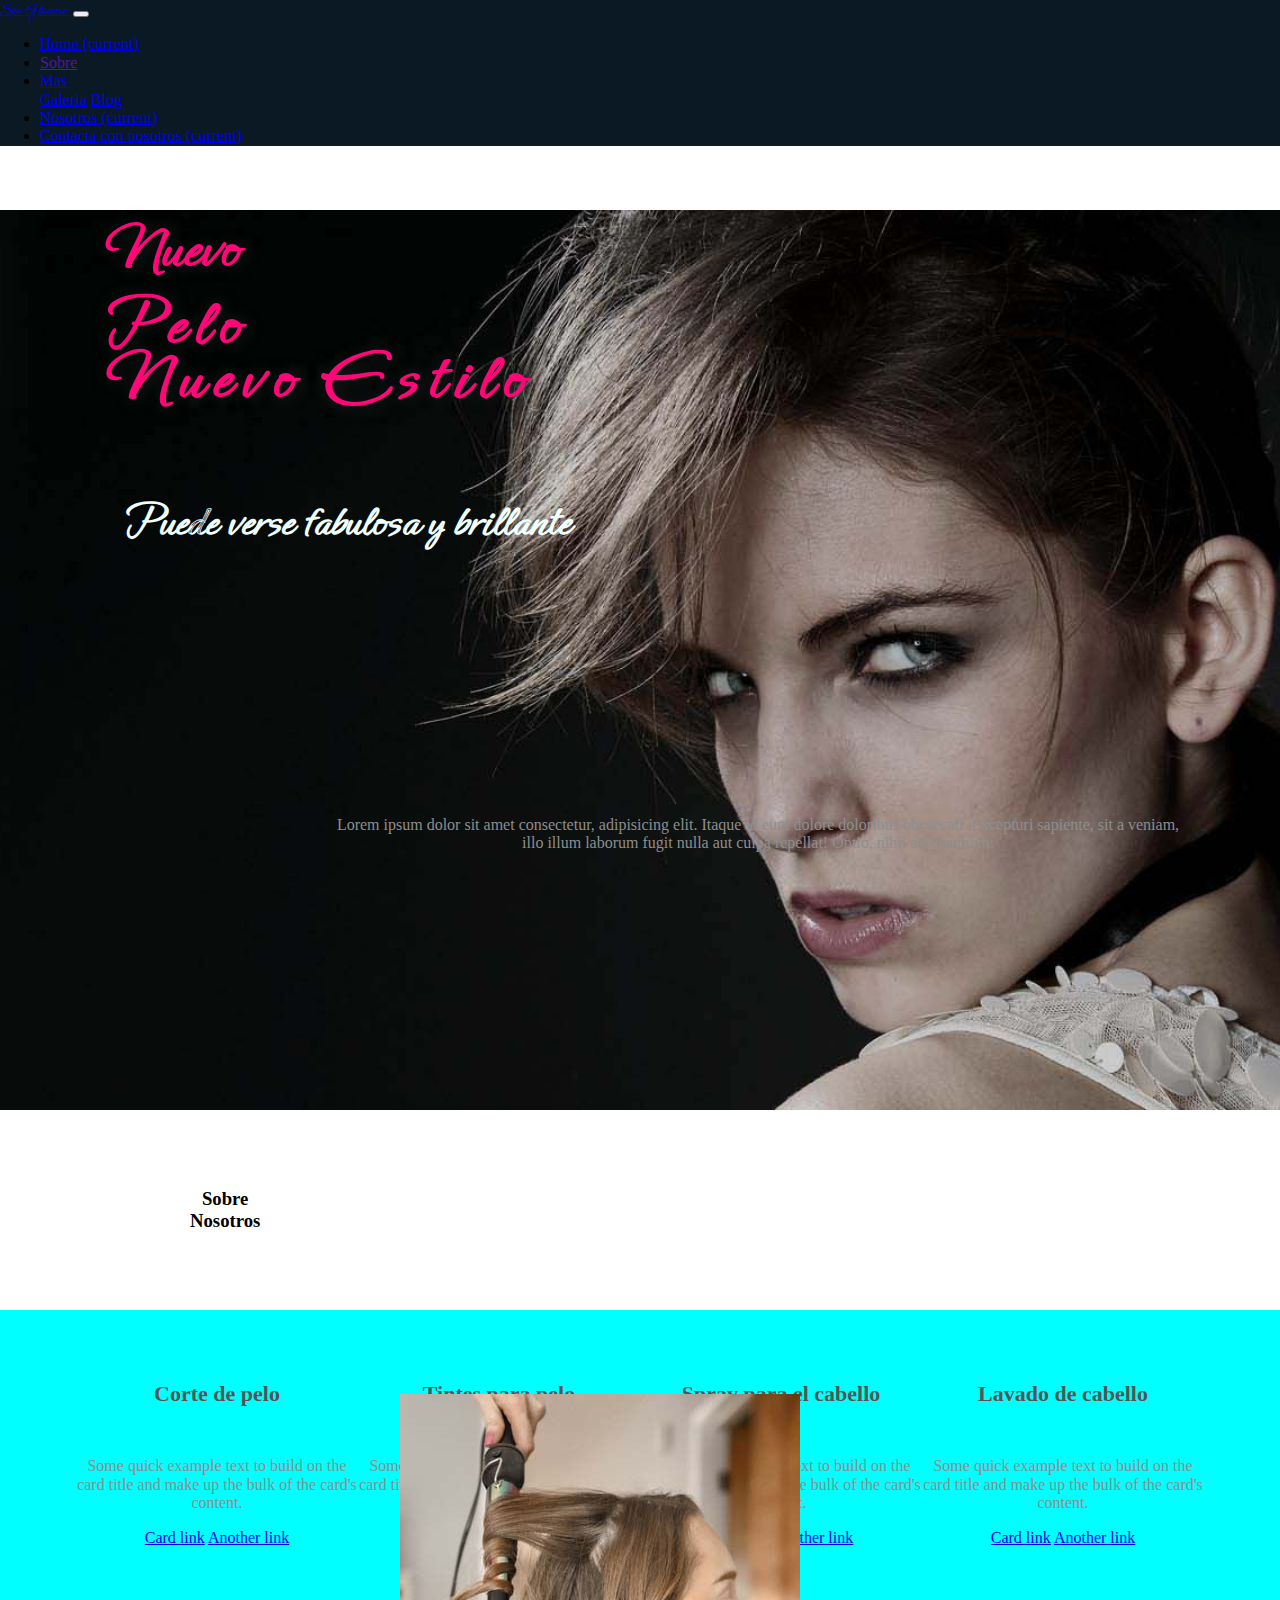
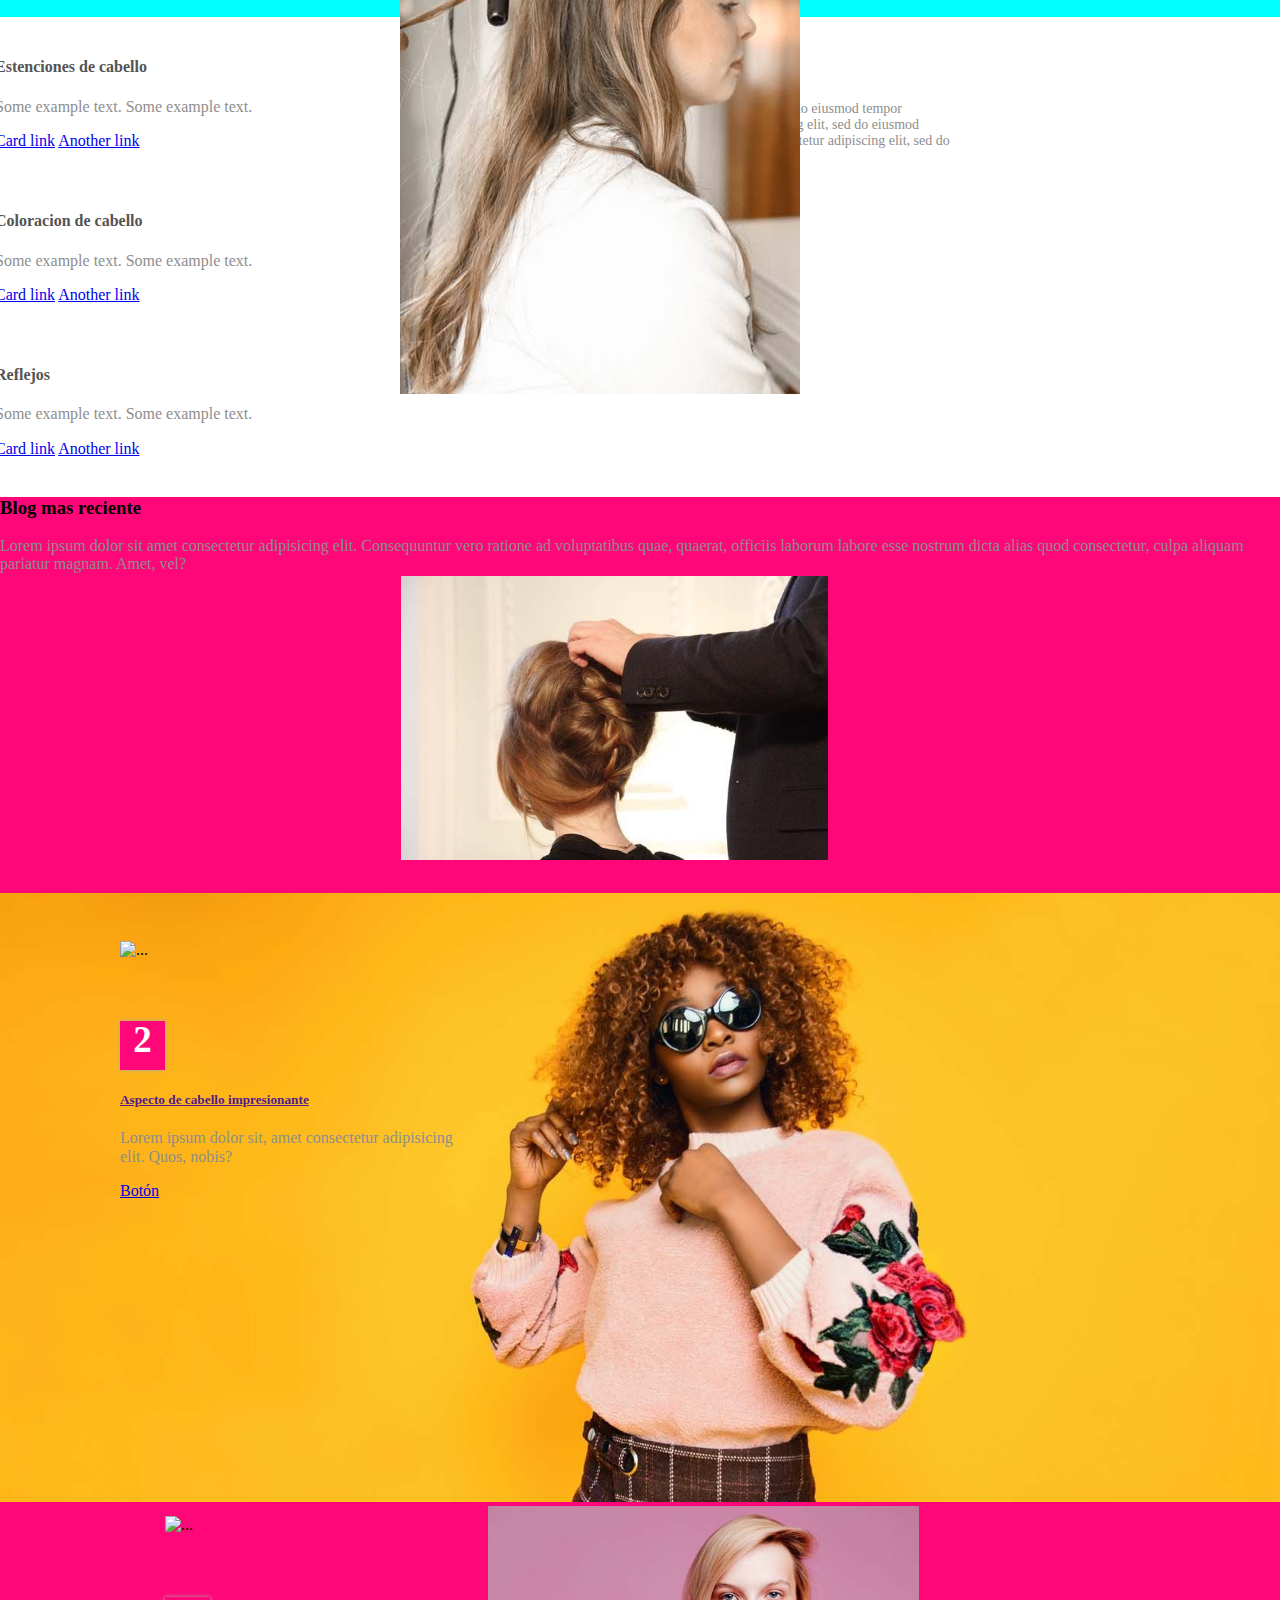
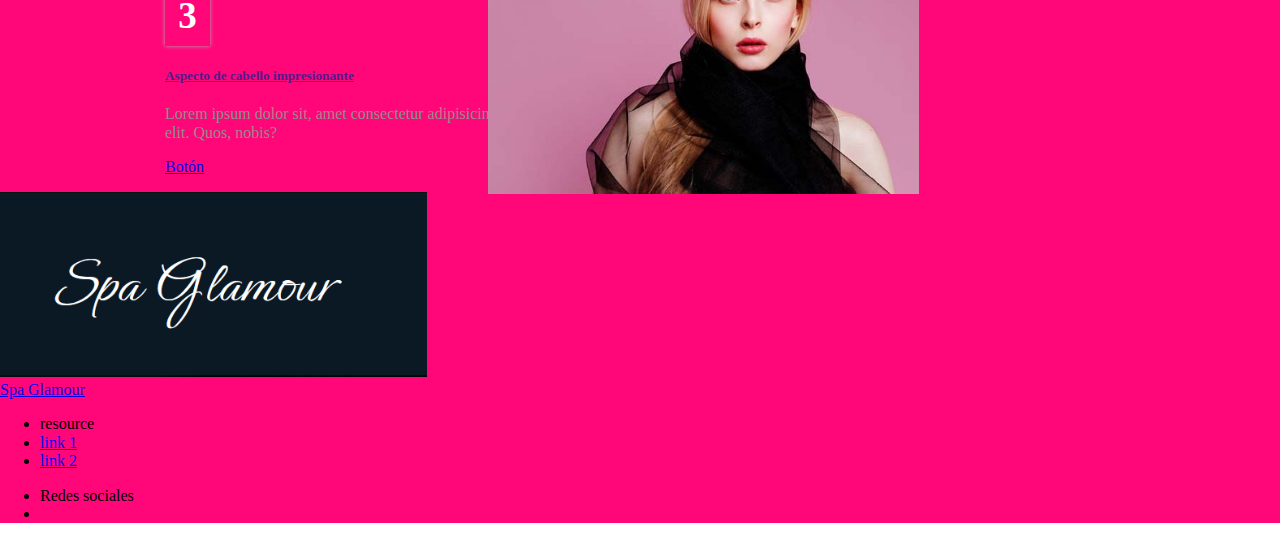
==== index.html @ 9bc0bbfc "inicie repositorio" ====
<!DOCTYPE html>
<html lang="en">
<head>
  <link rel="stylesheet" href="https://cdnjs.cloudflare.com/ajax/libs/font-awesome/4.6.3/css/font-awesome.css" integrity="sha512-Mo79lrQ4UecW8OCcRUZzf0ntfMNgpOFR46Acj2ZtWO8vKhBvD79VCp3VOKSzk6TovLg5evL3Xi3u475Q/jMu4g==" crossorigin="anonymous" referrerpolicy="no-referrer" />
    <meta charset="UTF-8">
    <meta http-equiv="X-UA-Compatible" content="IE=edge">
    <meta name="viewport" content="width=device-width, initial-scale=1.0">
    <!--Boostrap css-->
    <link rel="stylesheet" href="https://cdn.jsdelivr.net/npm/bootstrap@4.6.0/dist/css/bootstrap.min.css" integrity="sha384-B0vP5xmATw1+K9KRQjQERJvTumQW0nPEzvF6L/Z6nronJ3oUOFUFpCjEUQouq2+l" crossorigin="anonymous">

    <!-- Boostrap JS --> 
    <script src="https://code.jquery.com/jquery-3.5.1.slim.min.js" integrity="sha384-DfXdz2htPH0lsSSs5nCTpuj/zy4C+OGpamoFVy38MVBnE+IbbVYUew+OrCXaRkfj" crossorigin="anonymous"></script>
    <script src="https://cdn.jsdelivr.net/npm/bootstrap@4.6.0/dist/js/bootstrap.bundle.min.js"     integrity="sha384-Piv4xVNRyMGpqkS2by6br4gNJ7DXjqk09RmUpJ8jgGtD7zP9yug3goQfGII0yAns" crossorigin="anonymous"></script>
    <!--estilos propios-->
    <link rel="stylesheet" href="styles.css/styles.css">
    <!--tipografia -->
    <link rel="preconnect" href="https://fonts.googleapis.com">
    <link rel="preconnect" href="https://fonts.gstatic.com" crossorigin>
    <link href="https://fonts.googleapis.com/css2?family=Ephesis&display=swap" rel="stylesheet">
    <!--Normalize-->
    <link rel="stylesheet" href="/styles.css/normalize.css">
    <title>Spa Glamour</title>
</head>
<body>
        <nav class="navbar navbar-expand-md navbar-dark" style="background-color: #0A1924;">
            <a class="navbar-brand" href="#">Spa Glamour</a>
            <button class="navbar-toggler d-lg-none" type="button" data-toggle="collapse" data-target="#collapsibleNavId" aria-controls="collapsibleNavId"
                aria-expanded="false" aria-label="Toggle navigation"></button>
            <div class="collapse navbar-collapse" id="collapsibleNavId">
                <ul class="navbar-nav mr-auto mt-2 mt-lg-0">
                    <li class="nav-item active">
                        <a class="nav-link" href="#">Home <span class="sr-only">(current)</span></a>
                    </li>
                    <li class="nav-item">
                        <a class="nav-link" href="">Sobre</a>
                    </li>
                    <li class="nav-item dropdown">
                        <a class="nav-link dropdown-toggle" href="#" id="dropdownId" data-toggle="dropdown" aria-haspopup="true" aria-expanded="false">Mas</a>
                        <div class="dropdown-menu" aria-labelledby="dropdownId"> 
                            <a class="dropdown-item" href="#">Galeria</a>
                            <a class="dropdown-item" href="#">Blog</a>
                        </div>
                    </li>
                    <li class="nav-item active">
                        <a class="nav-link" href="nosotros.html"  >Nosotros <span class="sr-only">(current)</span></a>
                    </li>
                    <li class="nav-item active">
                      <a class="nav-link" href="nosotros.html"  >Contacta con nosotros <span class="sr-only">(current)</span></a>
                  </li>
                </ul>
            </div>
        </nav>
<section>
    <div class="contenedor-one">
      <div class="contenedor-one-div">
        <h4 class="contenedor-one-nuevo">Nuevo</h4>
        <h4 class="contenedor-one-pelo">Pelo</h4>
        <h4 class="contenedor-one-nuevo-1">Nuevo Estilo</h4>
        <h4 class="contenedor-one-puede">Puede verse fabulosa y brillante</h4>
      </div>
    </div>
    <div class="sobre">
        <div class="sn">
        <h3 class="one">Sobre Nosotros</h3>
        </div>
        <div class="one1">
        <p>Lorem ipsum dolor sit amet consectetur, adipisicing elit. Itaque id eum dolore doloribus obcaecati. Excepturi sapiente, sit a veniam, illo illum laborum fugit nulla aut culpa repellat! Optio, nihil accusantium.</p>
      </div>

        <!--Card title-->
        <div class="sobres">
          
        <div class="card card-1" style="width: 18rem;">
            <div class="card-body" ">
              <div class="about-icon ">
                <span class="fa fa-scissors" aria-hidden="true"></span>
              </div>
              
              <h6 class="card-subtitle mb-2 text-muted">Corte de pelo</h6>
              <p class="card-text">Some quick example text to build on the card title and make up the bulk of the card's content.</p>
              <a href="#" class="card-link">Card link</a>
              <a href="#" class="card-link">Another link</a>
            </div>
          </div>

                <div class="card" style="width: 18rem;">
                <div class="card-body">
                  <div class="about-icon ">
                    <span class="fa fa-paint-brush" aria-hidden="true"></span>
                  </div>
                
                <h6 class="card-subtitle mb-2 text-muted">Tintes para pelo</h6>
                <p class="card-text">Some quick example text to build on the card title and make up the bulk of the card's content.</p>
                <a href="#" class="card-link">Card link</a>
                <a href="#" class="card-link">Another link</a>
                </div>
                </div>

                <div class="card" style="width: 18rem;">
                <div class="card-body">
                  <div class="about-icon ">
                    <span class="fa fa-fire-extinguisher" aria-hidden="true"></span>
                  </div>
                
                <h6 class="card-subtitle mb-2 text-muted">Spray para el cabello</h6>
                <p class="card-text">Some quick example text to build on the card title and make up the bulk of the card's content.</p>
                <a href="#" class="card-link">Card link</a>
                <a href="#" class="card-link">Another link</a>
                </div>
                </div>

                <div class="card" style="width: 18rem;">
                <div class="card-body">
                  <div class="about-icon ">
                    <span  class="fa fa-shower" aria-hidden="true"></span>
                  </div>
                
                <h6 class="card-subtitle mb-2 text-muted">Lavado de cabello</h6>
                <p class="card-text">Some quick example text to build on the card title and make up the bulk of the card's content.</p>
                <a href="#" class="card-link">Card link</a>
                <a href="#" class="card-link">Another link</a>
                </div>
          </div>
          </div>
    </div>
</section>

    <!--otros services-->

<section class="section-otros">
    <div class="container">

      <div class="title ">
        <h3 class="clr">Otros servicios</h3>
      </div>
      <div class="section-otros-p">
        <p>Lorem ipsum dolor sit amet, consectetur adipiscing elit, sed do eiusmod tempor incididunt Lorem ipsum dolor sit
          amet, consectetur adipiscing elit, sed do eiusmod tempor incididunt labore Lorem ipsum dolor sit amet, consectetur
          adipiscing elit, sed do eiusmod tempor incididunt labore </p>
      </div>
      
      <div class="row">
        
        <div class="card">
          <div class="card-body">
            <span class="fa fa-magic mt-2 i" aria-hidden="true"></span> 
            <h4 class="card-title">Estenciones de cabello</h4>
            <p class="card-text">Some example text. Some example text.</p>
            <a href="#" class="card-link">Card link</a>
            <a href="#" class="card-link">Another link</a>
          </div>

          
        </div>

        <div class="card">
          <div class="card-body">
            <span class="fa fa-paint-brush mt-2 i" aria-hidden="true"></span>
            <h4 class="card-title">Coloracion de cabello</h4>
            <p class="card-text">Some example text. Some example text.</p>
            <a href="#" class="card-link">Card link</a>
            <a href="#" class="card-link">Another link</a>
          </div>
        </div>
        <div class="card">
          <div class="card-body">
            <span class="fa fa-tachometer mt-2 i" aria-hidden="true"></span>
            <h4 class="card-title">Reflejos</h4>
            <p class="card-text">Some example text. Some example text.</p>
            <a href="#" class="card-link">Card link</a>
            <a href="#" class="card-link">Another link</a>
          </div>
        
          <img class="section-otros-img" src="/img/s1.jpg" alt="">
          
    </div>
    
</section>

<!--section blog-->

<section class="blog">
    <div class="container">
      <div class="row">
        <div class="">
          <h3>Blog mas reciente</h3>
        </div>
      </div>
      <div><p>Lorem ipsum dolor sit amet consectetur adipisicing elit. Consequuntur vero ratione ad voluptatibus quae, quaerat, officiis laborum labore esse nostrum dicta alias quod consectetur, culpa aliquam pariatur magnam. Amet, vel?</p></div>
    </div>
    <div class="blog">
      <div class="row imgs">
        <img src="/img/s2.jpg" alt="">
      </div>
      <div class="card blogcard" style="width: 350px;">
        <img src="..." class="card-img-top" alt="...">
        <div class="color1">
          <h5 class="color-number">1</h5>
        </div>
        <div class="card-body">
          <h5 class="card-title"><a href="">Peinado de boda</a></h5>
          <p class="card-text">Lorem ipsum dolor sit, amet consectetur adipisicing elit. Quos, nobis?</p>
          <a href="#" class="btn btn-primary">Botón</a>
        </div>
      </div>
      <div class="img-yelow">
        <div class="card blogcard1" style="width: 350px;">
          <img src="..." class="card-img-top" alt="...">
          <div class="color2">
            <h5 class="color-number">2</h5>
          </div>
          <div class="card-body">
            <h5 class="card-title"><a href="">Aspecto de cabello impresionante</a></h5>
            <p class="card-text">Lorem ipsum dolor sit, amet consectetur adipisicing elit. Quos, nobis?</p>
            <a href="#" class="btn btn-primary">Botón</a>
          </div>
        </div>
        <img " src="/img/s3.jpg" alt="">
      </div>
      <div class="img-yelow">
        <div class="card blogcard2" style="width: 350px;">
          <img src="..." class="card-img-top" alt="...">
          <div class="color3">
            <h5 class="color-number">3</h5>
          </div>
          <div class="card-body">
            <h5 class="card-title"><a href="">Aspecto de cabello impresionante</a></h5>
            <p class="card-text">Lorem ipsum dolor sit, amet consectetur adipisicing elit. Quos, nobis?</p>
            <a href="#" class="btn btn-primary">Botón</a>
          </div>
        </div>
        <img " class="img3" src="/img/s4.jpg" alt="">
      </div>
    </div>
    <!--footer-->
    <footer class="bg-dark text-white py-4">
      <div class="container">
        <nav class="row">
          <!--Logo-->
          <a href="#" class="col-3 text-reset text-uppercase d-flex align-items-center">
            <img src="/img/logo1.png" alt="Logo" class="img-logo mr-2">
            Spa Glamour
          </a>
          <!--menu-->
          <ul class="col-3 list-unstyled nav justify ">
            <li class="font-weight-bold text-uppercase">resource</li>
            <li><a href="#" class="text-reset">link 1</a></li>
            <li><a href="#" class="text-reset">link 2</a></li>
          </ul>
          
          <!--social networks-->
          <ul class="col-3 list-unstyled">
            <li class="font-weight-bold text-uppercase">Redes sociales</li>
            <li class="d-flex justify-content-between">
              <!--fb-->
              <a href="#" class="text-reset">
                <i class="fa fa-facebook" aria-hidden="true"></i>
              </a>
              <!--tw-->
              <a href="#" class="text-reset">
                <i class="fa fa-twitter" aria-hidden="true"></i>
              </a>
              <!--img-->
              <a href="#" class="text-reset">
                <i class="fa fa-instagram" aria-hidden="true"></i>
              </a>
            </li>
          </ul>
        </nav>

      </div>
    </footer>
</body>
</html>
---- styles.css/styles.css ----
.contenedor-one {
    background-image: url("/img/b4.jpg");   
  height: 100vh;
  background-size: cover;
  background-repeat:no-repeat;
  background-position: center center;
}

p{
  color: #8e8e8e;
}
#id{
  margin: 0;
  padding: 0;
  font-family: 'Times New Roman', Times, serif;
}
.navbar-brand{
  font-family: 'Ephesis', cursive;
}

  .contenedor-one-div{
    box-sizing: border-box;
    font-family: 'Ephesis', cursive;
    top: 193px;
    left: 106;
}

.contenedor-one-nuevo{
  color: #ff0779;
    position: absolute;
    top: 128px;
    left: 106px;
    
      color: #ff0779;
      font-size: 4.0em;
      font-weight: bolder;

      text-shadow: 2px 1px 15px #212121;
    
}
.contenedor-one-pelo{ 
    position: absolute;
    top: 193px;
    left: 106px;
    
      color: #ff0779;
      font-size: 4.5em;
      font-weight: bolder;
      line-height: 71px;
      letter-spacing: 9px;
      text-shadow: 2px 1px 15px #212121;
    
}
.contenedor-one-nuevo-1{
  position: absolute;
    top: 247px;
    left: 107px;
    color: #ff0779;
    font-size: 4.5em;
    font-weight: bolder;
    line-height: 71px;
    letter-spacing: 9px;
    text-shadow: 2px 1px 15px #212121;
}
.contenedor-one-puede{
  padding-top: 285px;
  padding-left:  125px;
  color: azure;
  font-size: 3.0em;
}
.sobres{
  background: #fffefefc;
  
}



.sn{
  height: 200px;
  width: 200px;
  display: flex;
  align-items: center;
  right: 100px;
}
.one{
  margin-left: 190px;
  
}
.one1{
  position:absolute;
      top: 800px;;
      right:250px;
      width:864px;
      margin-right: -160px;
}

[alexis=si]{
  color: blueviolet;
}
.sobre{
  text-align: center;
}
.card{
  padding: 10px;
  margin: 10px;
  margin-right: -15px;
margin-left: -15px;
  /* IMPORTANTE */
  display: inline-block;
  padding-left: 10px;
}
.sobres{
  background-color: aqua;
  padding-bottom: 50px;

}

.about-icon{
  color: #dcb704;
  font-size: 35px;
}
.card-title{
  color: #545454 ;
  font-weight: bold;
}
.card-subtitle{
  color: #545454;
  font-size:  22px;
  font-weight: bold;
}

/*section 1*/
.section-otros{
  position: relative;
}

.title{
  position: absolute;
  top: 34px;
  left: 450px;
}
.section-otros-p{
  position: absolute;
  top: 70px;
  left: 456px;
  padding-right: 330px;
  font-size: 14px;
}

.row{
  
  top: 100px;
  -webkit-box-flex: 0px;
  flex: 0 0 33.333333%;
  max-width: 33.333333%;
}

.card{
  border: 0px solid;

}
.section-otros-img{
  position: absolute;
  max-width: 74%;
  height: auto;
  vertical-align: middle;
  border-style: none;
  left: 400px;
  top: -223px;
}
.i{
  position: absolute;
  color: #dcb704;
  font-size: 35px;
  top: 19px;
  left: -26px;
}

/*section blog*/
.blog{
  background-color: #ff0779;
}

/**/
.imgs{
  position: relative;
  left: 400px;
  padding-left: 1px;
  top: -14px;
}
.blogcard{
  left: 800px;
  top: -298px;
}
.color1{
  width: 45px;
  height: 49px;
  background-color: #ff0779;
  box-shadow: 0px 0px 4px #adadad;
}
.color-number{
  font-size: 37px;
  color: #fff;
  line-height: 37px;
  text-align: center;
}
.img-yelow{
  position: relative;
  top: -286px;
}
.img-pink{
  position: relative;
  top: -286px;
  left: 294px;
}
.blogcard1{
  position: absolute;
  left: 125px;
  top: 28px;
}
.color2{
  width: 45px;
  height: 49px;
  background-color: #ff0779;
  box-shadow: 0px 0px 4px #adadad;
}
.blogcard2{
  position: absolute;
  left: 170px;
  top: -10px;
  max-height: 286px;
}
.color3{
  width: 45px;
  height: 49px;
  background-color: #ff0779;
  box-shadow: 0px 0px 4px #adadad;
}
.img3{
  position: absolute;
  top: auto;
  left: 488px;
  max-width: 431px;
}
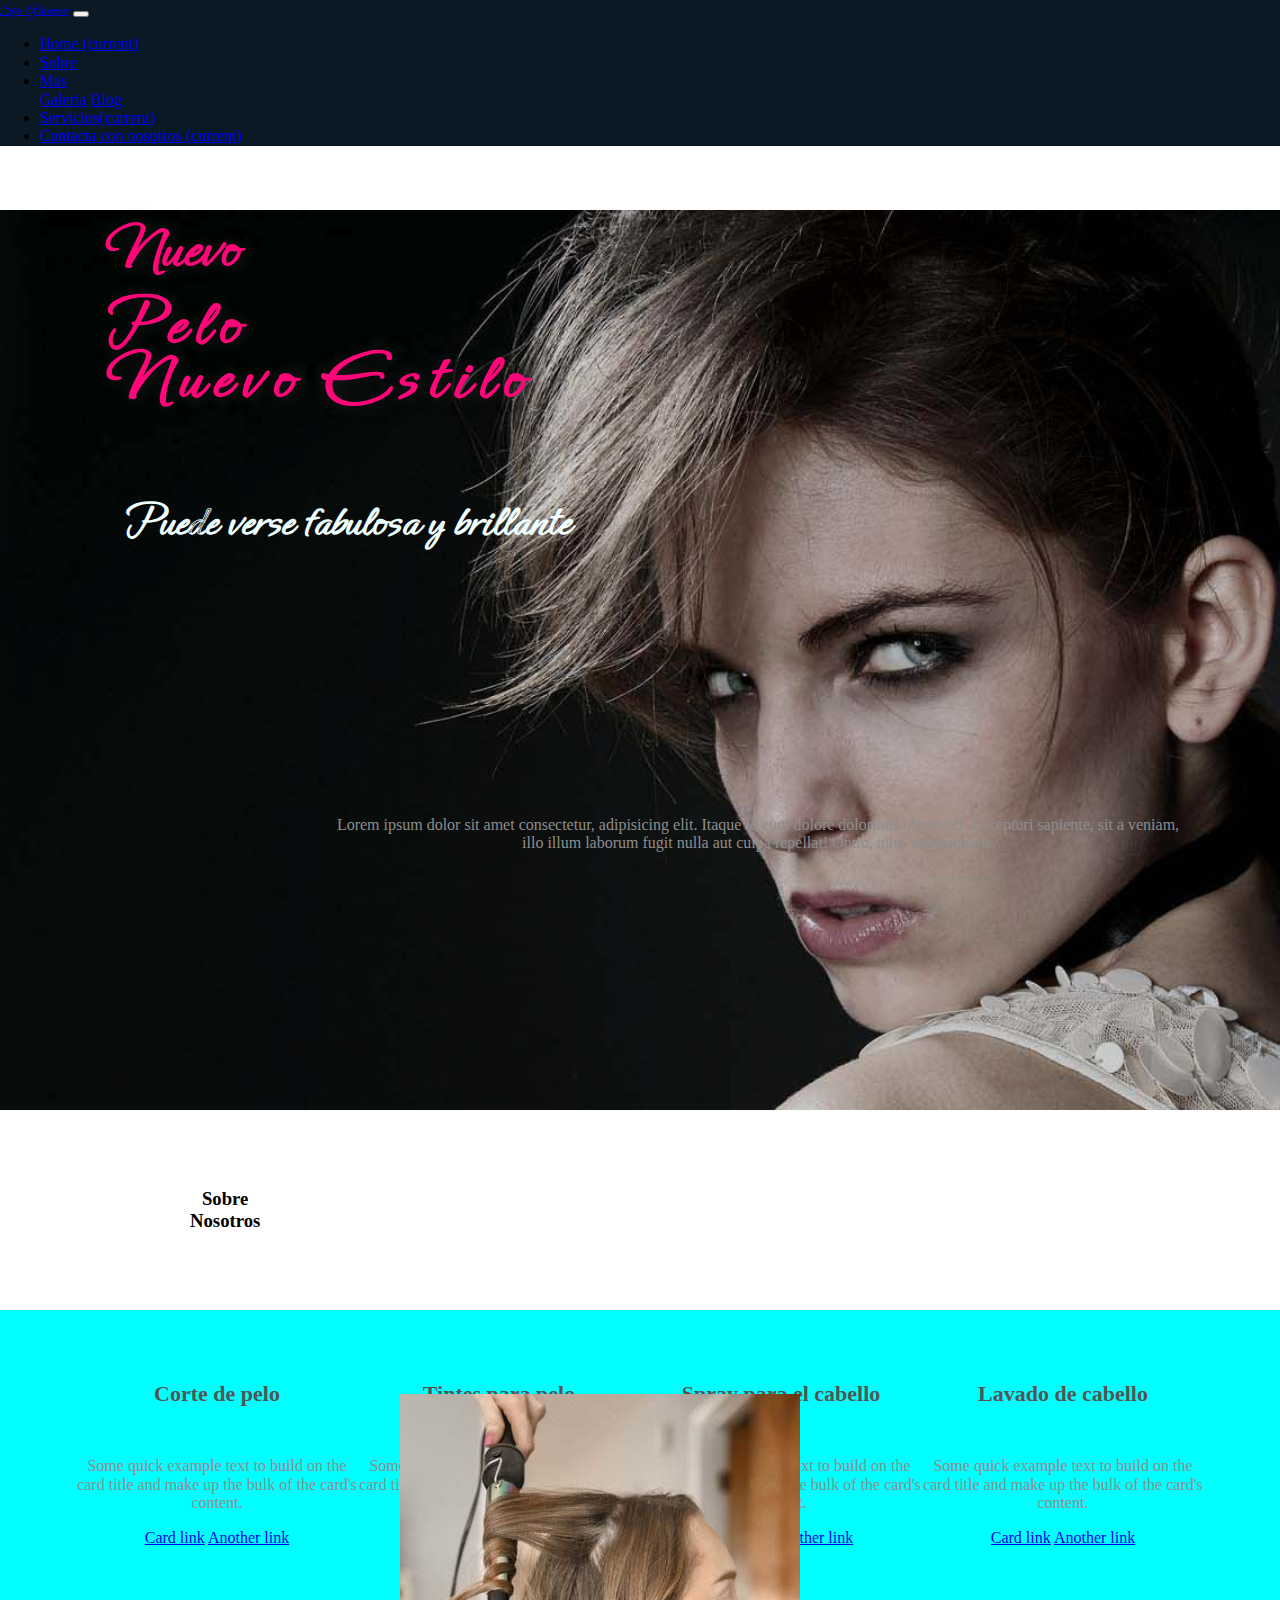
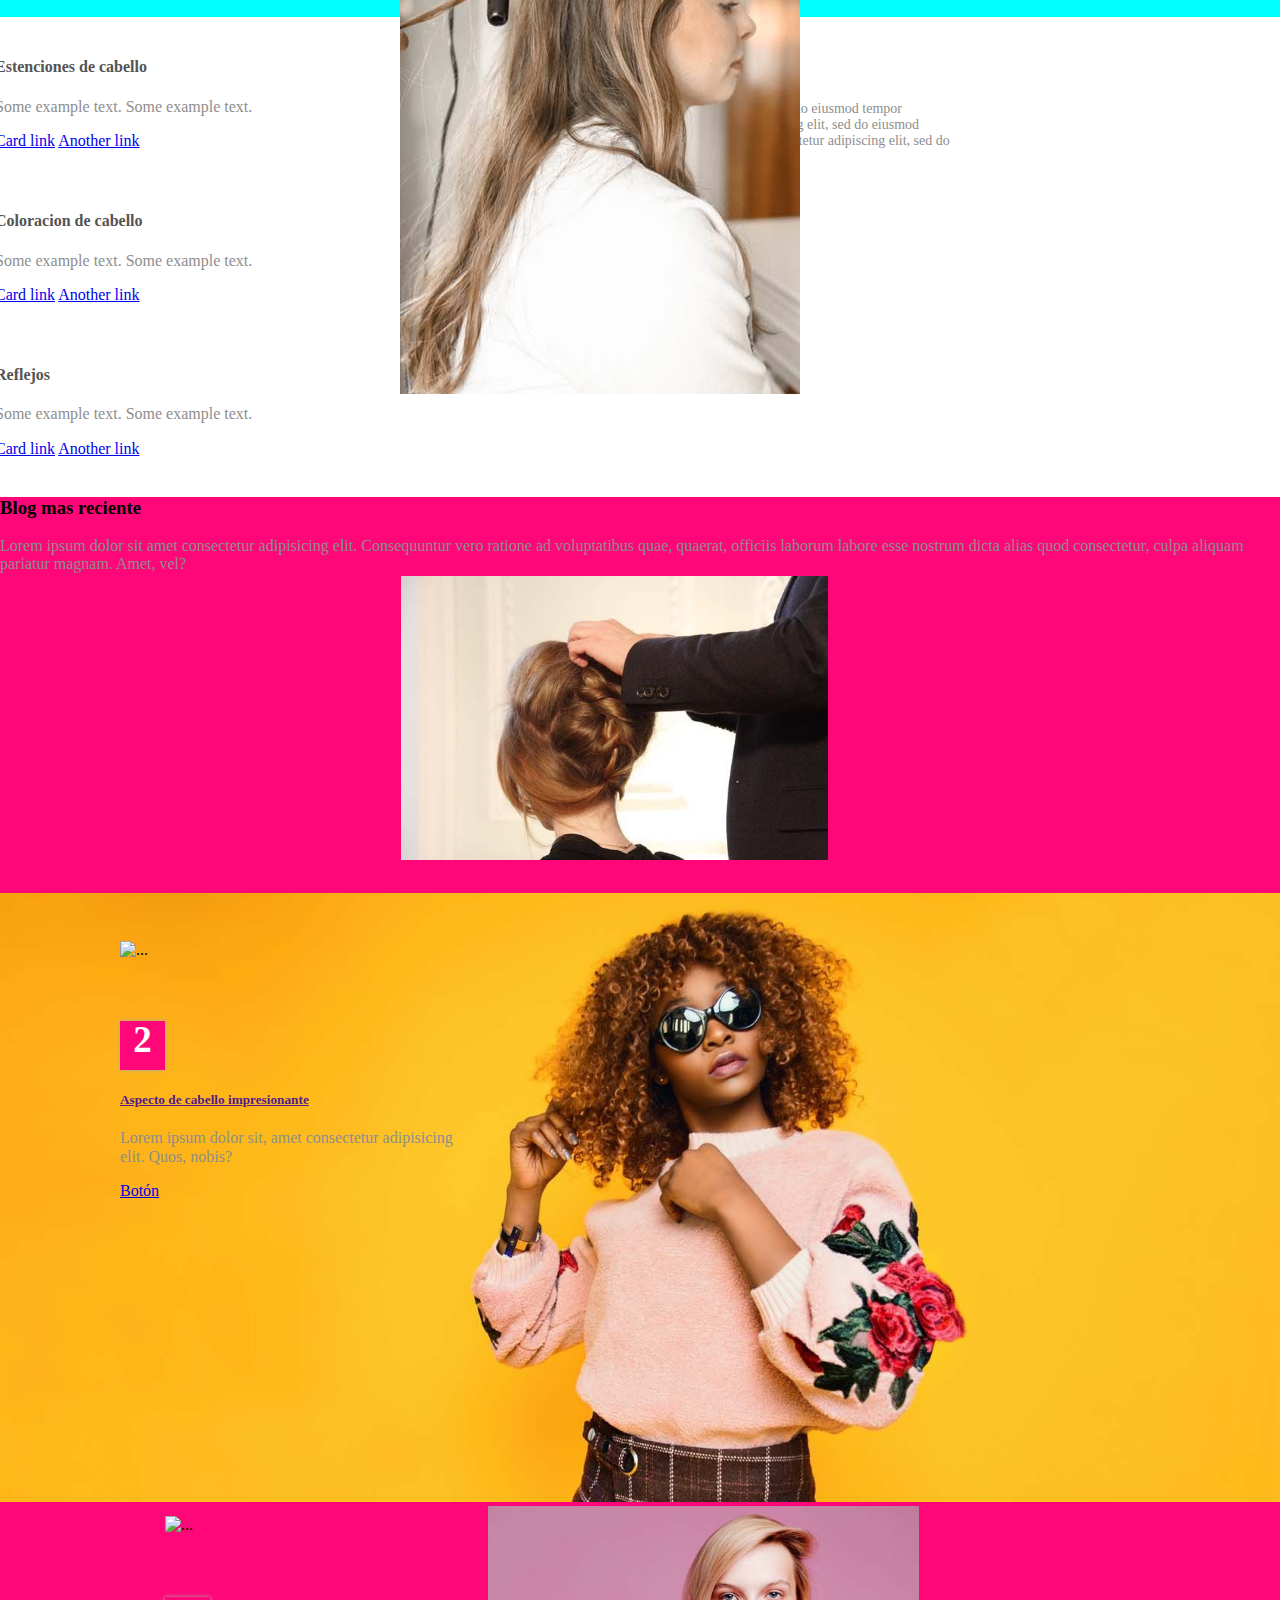
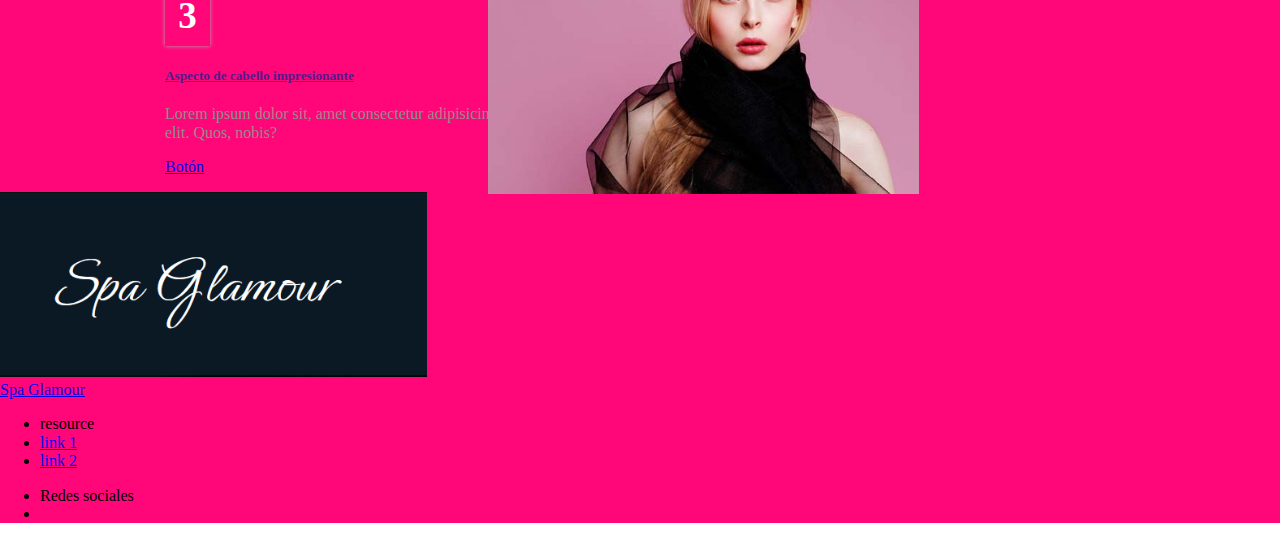
==== commit 7cef9d05: "version-0.0.1" ====
--- a/index.html
+++ b/index.html
@@ -22,30 +22,31 @@
     <title>Spa Glamour</title>
 </head>
 <body>
+                <!--header-->
         <nav class="navbar navbar-expand-md navbar-dark" style="background-color: #0A1924;">
-            <a class="navbar-brand" href="#">Spa Glamour</a>
+            <a class="navbar-brand" href="index.html">Spa Glamour</a>
             <button class="navbar-toggler d-lg-none" type="button" data-toggle="collapse" data-target="#collapsibleNavId" aria-controls="collapsibleNavId"
                 aria-expanded="false" aria-label="Toggle navigation"></button>
             <div class="collapse navbar-collapse" id="collapsibleNavId">
                 <ul class="navbar-nav mr-auto mt-2 mt-lg-0">
                     <li class="nav-item active">
-                        <a class="nav-link" href="#">Home <span class="sr-only">(current)</span></a>
+                        <a class="nav-link" href="index.html">Home <span class="sr-only">(current)</span></a>
                     </li>
                     <li class="nav-item">
-                        <a class="nav-link" href="">Sobre</a>
+                        <a class="nav-link" href="sobre.html">Sobre</a>
                     </li>
                     <li class="nav-item dropdown">
                         <a class="nav-link dropdown-toggle" href="#" id="dropdownId" data-toggle="dropdown" aria-haspopup="true" aria-expanded="false">Mas</a>
                         <div class="dropdown-menu" aria-labelledby="dropdownId"> 
-                            <a class="dropdown-item" href="#">Galeria</a>
-                            <a class="dropdown-item" href="#">Blog</a>
+                            <a class="dropdown-item" href="galeria.html">Galeria</a>
+                            <a class="dropdown-item" href="blog.html">Blog</a>
                         </div>
                     </li>
                     <li class="nav-item active">
-                        <a class="nav-link" href="nosotros.html"  >Nosotros <span class="sr-only">(current)</span></a>
+                        <a class="nav-link" href="servicios.html"  >Servicios<span class="sr-only">(current)</span></a>
                     </li>
                     <li class="nav-item active">
-                      <a class="nav-link" href="nosotros.html"  >Contacta con nosotros <span class="sr-only">(current)</span></a>
+                      <a class="nav-link" href="contacto.html"  >Contacta con nosotros <span class="sr-only">(current)</span></a>
                   </li>
                 </ul>
             </div>
@@ -270,5 +271,5 @@
 
       </div>
     </footer>
-</body>
-</html>+  </body>
+  </html>--- a/styles.css/styles.css
+++ b/styles.css/styles.css
@@ -241,4 +241,39 @@
   top: auto;
   left: 488px;
   max-width: 431px;
+}
+
+/*sobre*/
+/*nosotros*/
+.title-nosotros{
+  position: absolute;
+  top: 132px;
+  left: 177px;
+}
+.line-nosotros{
+  position: absolute;
+  top: 135px;
+  left: 480px;
+}
+.img-fluid {
+  max-width: 98%;
+height: auto;
+position: absolute;
+left: 165px;
+top: 226px;
+}
+.img-fluid-1{
+  max-width: 98%;
+height: auto;
+position: absolute;
+left: 485px;
+top: 226px;
+}
+.nosotros-p{
+  position: absolute;
+  left: 789px;
+  top: 231px;
+}
+.precio{
+  background-color: #fbfbfb;
 }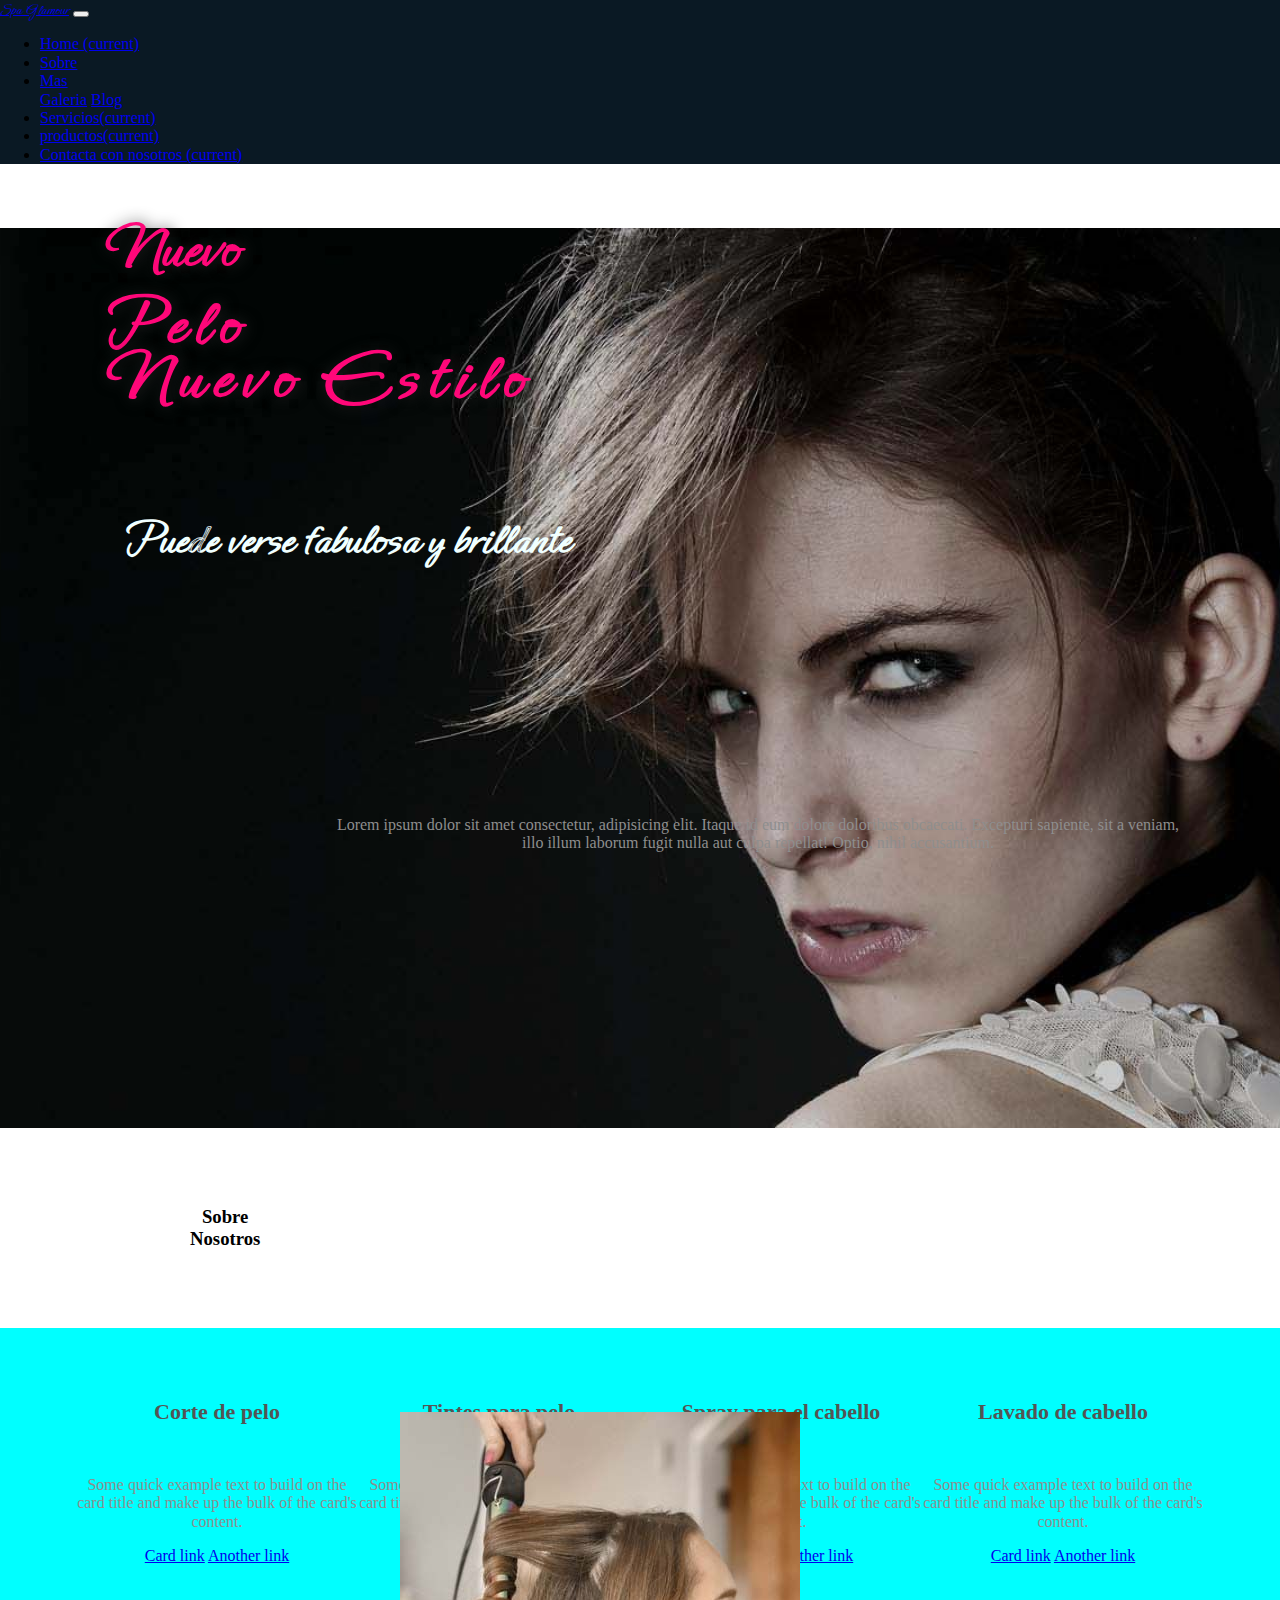
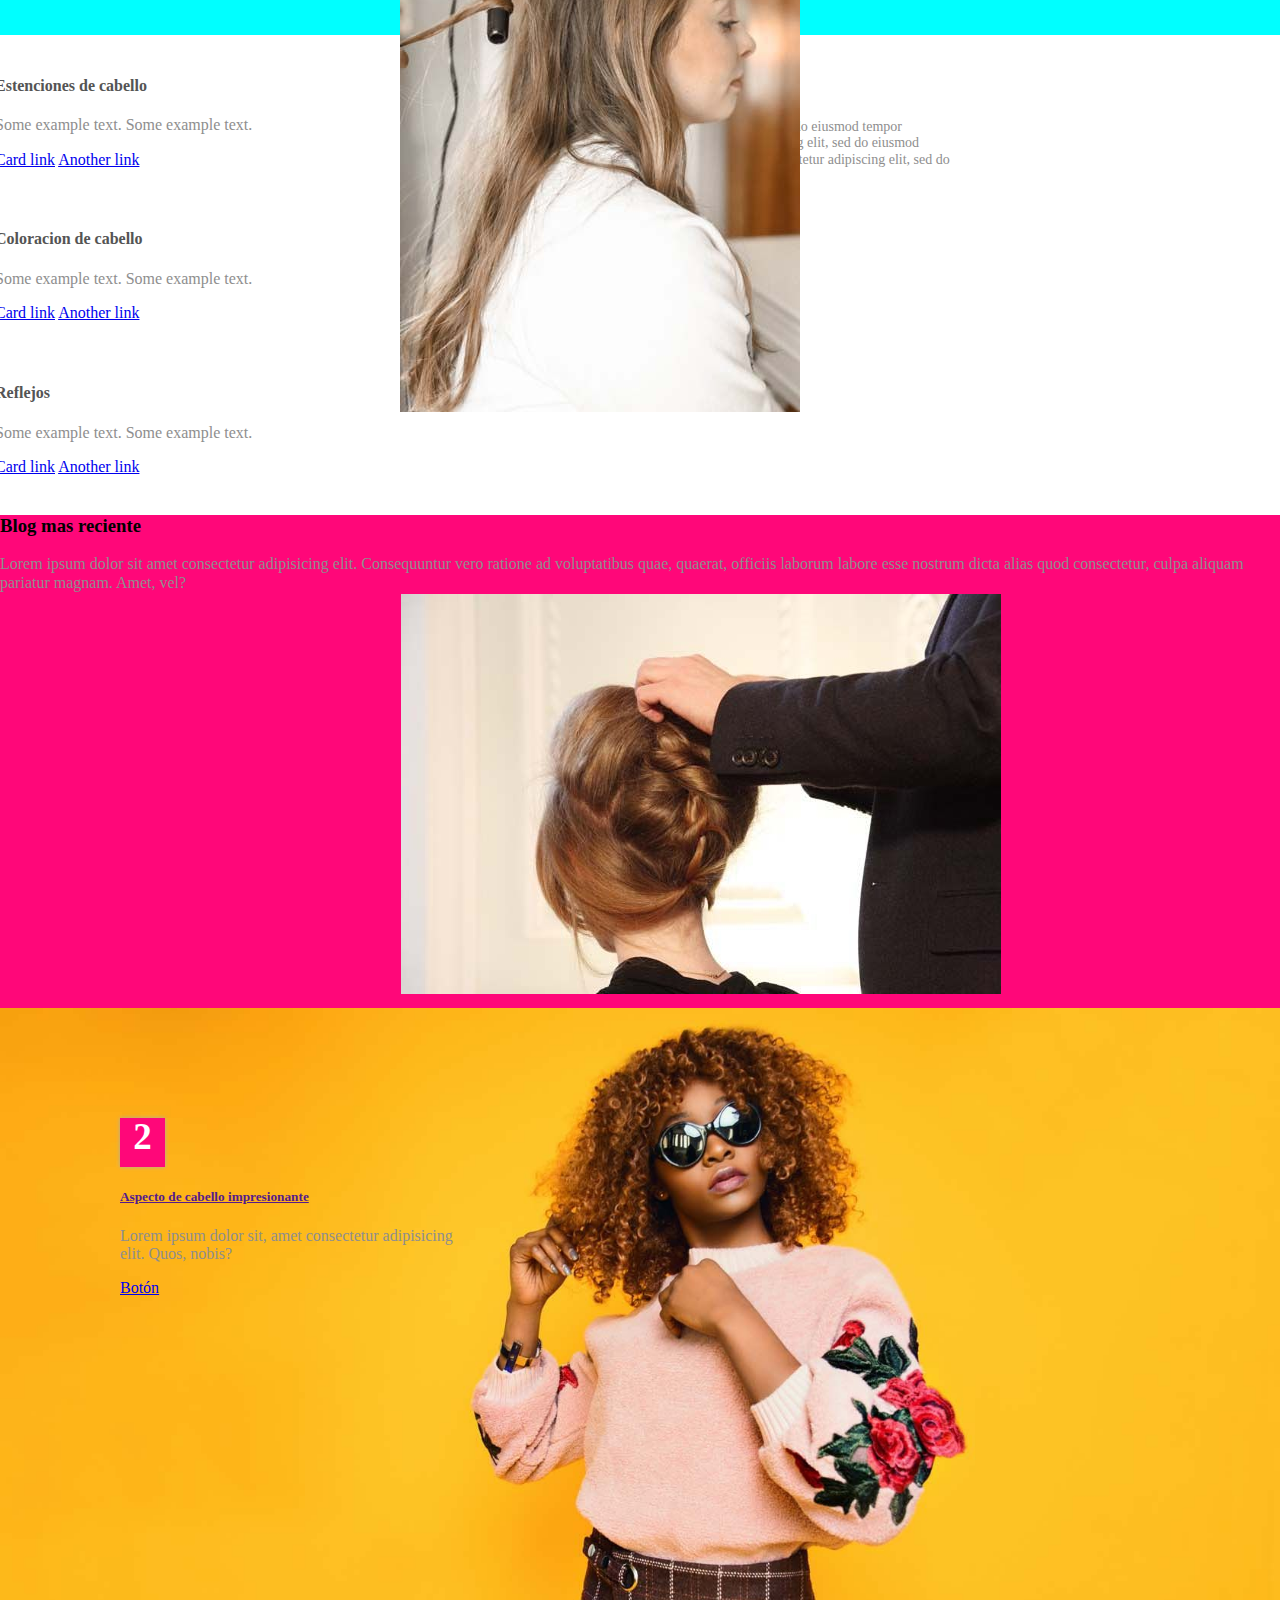
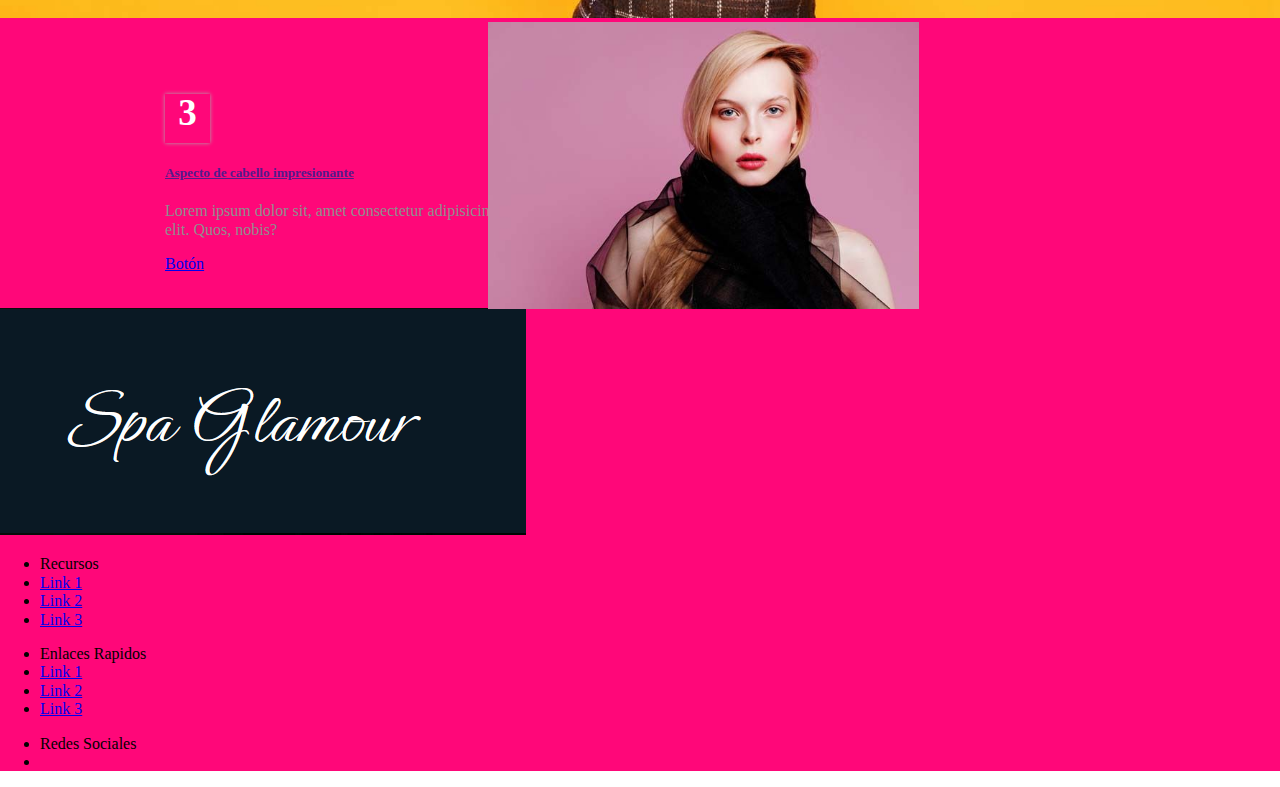
==== commit c1e7b976: "versio-0.0.2" ====
--- a/index.html
+++ b/index.html
@@ -1,6 +1,9 @@
 <!DOCTYPE html>
 <html lang="en">
 <head>
+  <!-- fonawesome 6 -->
+  <link rel="stylesheet" href="https://pro.fontawesome.com/releases/v5.10.0/css/all.css" integrity="sha384-AYmEC3Yw5cVb3ZcuHtOA93w35dYTsvhLPVnYs9eStHfGJvOvKxVfELGroGkvsg+p" crossorigin="anonymous"/>
+
   <link rel="stylesheet" href="https://cdnjs.cloudflare.com/ajax/libs/font-awesome/4.6.3/css/font-awesome.css" integrity="sha512-Mo79lrQ4UecW8OCcRUZzf0ntfMNgpOFR46Acj2ZtWO8vKhBvD79VCp3VOKSzk6TovLg5evL3Xi3u475Q/jMu4g==" crossorigin="anonymous" referrerpolicy="no-referrer" />
     <meta charset="UTF-8">
     <meta http-equiv="X-UA-Compatible" content="IE=edge">
@@ -46,6 +49,9 @@
                         <a class="nav-link" href="servicios.html"  >Servicios<span class="sr-only">(current)</span></a>
                     </li>
                     <li class="nav-item active">
+                      <a class="nav-link" href="productos.php"  >productos<span class="sr-only">(current)</span></a>
+                  </li>
+                    <li class="nav-item active">
                       <a class="nav-link" href="contacto.html"  >Contacta con nosotros <span class="sr-only">(current)</span></a>
                   </li>
                 </ul>
@@ -69,7 +75,7 @@
       </div>
 
         <!--Card title-->
-        <div class="sobres">
+        <div class="sobres py-4">
           
         <div class="card card-1" style="width: 18rem;">
             <div class="card-body" ">
@@ -113,7 +119,7 @@
                 <div class="card" style="width: 18rem;">
                 <div class="card-body">
                   <div class="about-icon ">
-                    <span  class="fa fa-shower" aria-hidden="true"></span>
+                    <span  class="fas fa-shower" aria-hidden="true"></span>
                   </div>
                 
                 <h6 class="card-subtitle mb-2 text-muted">Lavado de cabello</h6>
@@ -140,7 +146,7 @@
           adipiscing elit, sed do eiusmod tempor incididunt labore </p>
       </div>
       
-      <div class="row">
+      <div class="roow">
         
         <div class="card">
           <div class="card-body">
@@ -194,7 +200,6 @@
         <img src="/img/s2.jpg" alt="">
       </div>
       <div class="card blogcard" style="width: 350px;">
-        <img src="..." class="card-img-top" alt="...">
         <div class="color1">
           <h5 class="color-number">1</h5>
         </div>
@@ -206,7 +211,6 @@
       </div>
       <div class="img-yelow">
         <div class="card blogcard1" style="width: 350px;">
-          <img src="..." class="card-img-top" alt="...">
           <div class="color2">
             <h5 class="color-number">2</h5>
           </div>
@@ -218,9 +222,8 @@
         </div>
         <img " src="/img/s3.jpg" alt="">
       </div>
-      <div class="img-yelow">
+      <div class="img-yelow py-4">
         <div class="card blogcard2" style="width: 350px;">
-          <img src="..." class="card-img-top" alt="...">
           <div class="color3">
             <h5 class="color-number">3</h5>
           </div>
@@ -233,42 +236,44 @@
         <img " class="img3" src="/img/s4.jpg" alt="">
       </div>
     </div>
-    <!--footer-->
+
+      <!--footer-->
     <footer class="bg-dark text-white py-4">
       <div class="container">
         <nav class="row">
-          <!--Logo-->
+          <!-- Logo -->
           <a href="#" class="col-3 text-reset text-uppercase d-flex align-items-center">
-            <img src="/img/logo1.png" alt="Logo" class="img-logo mr-2">
-            Spa Glamour
+            <img src="./img/logo1.png" alt="Estetica Glamour" class="img-logo mr-2">
           </a>
-          <!--menu-->
-          <ul class="col-3 list-unstyled nav justify ">
-            <li class="font-weight-bold text-uppercase">resource</li>
-            <li><a href="#" class="text-reset">link 1</a></li>
-            <li><a href="#" class="text-reset">link 2</a></li>
+          <!-- menu -->
+          <ul class="col-3 list-unstyle">
+            <li class="font-weight-bold text-uppercase">Recursos</li>
+            <li><a href="#" class="text-reset">Link 1</a></li>
+            <li><a href="#" class="text-reset">Link 2</a></li>
+            <li><a href="#" class="text-reset">Link 3</a></li>
           </ul>
-          
-          <!--social networks-->
+          <!-- menu -->
+          <ul class="col-3 list-unstyle">
+            <li class="font-weight-bold text-uppercase">Enlaces Rapidos</li>
+            <li><a href="#" class="text-reset">Link 1</a></li>
+            <li><a href="#" class="text-reset">Link 2</a></li>
+            <li><a href="#" class="text-reset">Link 3</a></li>
+          </ul>
+          <!-- social networks -->
           <ul class="col-3 list-unstyled">
-            <li class="font-weight-bold text-uppercase">Redes sociales</li>
+            <li class="font-weight-bold text-uppercase">Redes Sociales</li>
             <li class="d-flex justify-content-between">
-              <!--fb-->
+              <!-- Facebook (Meta) -->
               <a href="#" class="text-reset">
-                <i class="fa fa-facebook" aria-hidden="true"></i>
+                <i class="fab fa-facebook"></i>
               </a>
-              <!--tw-->
-              <a href="#" class="text-reset">
-                <i class="fa fa-twitter" aria-hidden="true"></i>
-              </a>
-              <!--img-->
-              <a href="#" class="text-reset">
-                <i class="fa fa-instagram" aria-hidden="true"></i>
-              </a>
+              <!-- Twitter -->
+              <a href="#" class="text-reset"><i class="fab fa-twitter"></i></a>
+              <!-- Instagram -->
+              <a href="#" class="text-reset"><i class="fab fa-instagram"></i></a>
             </li>
           </ul>
         </nav>
-
       </div>
     </footer>
   </body>
--- a/styles.css/styles.css
+++ b/styles.css/styles.css
@@ -137,7 +137,7 @@
 .title{
   position: absolute;
   top: 34px;
-  left: 450px;
+  left: 453px;
 }
 .section-otros-p{
   position: absolute;
@@ -147,7 +147,7 @@
   font-size: 14px;
 }
 
-.row{
+.roow{
   
   top: 100px;
   -webkit-box-flex: 0px;
@@ -258,16 +258,16 @@
 .img-fluid {
   max-width: 98%;
 height: auto;
-position: absolute;
-left: 165px;
-top: 226px;
+position: relative;
+top: 132px;
+left: 58px;
 }
 .img-fluid-1{
   max-width: 98%;
 height: auto;
-position: absolute;
-left: 485px;
-top: 226px;
+position: relative;
+left: 393px;
+top: -268px;
 }
 .nosotros-p{
   position: absolute;
@@ -276,4 +276,20 @@
 }
 .precio{
   background-color: #fbfbfb;
-}+}
+.section-precio{
+  background-color: #fafafa;
+}
+.titulo-precio{
+  padding-left: 130px;
+  padding-top: 60px;
+}
+.linia-precio{
+  padding-left: 294px;
+}
+.color-precio{
+  background-color: #ff0779;
+}
+
+
+/* contacto */
